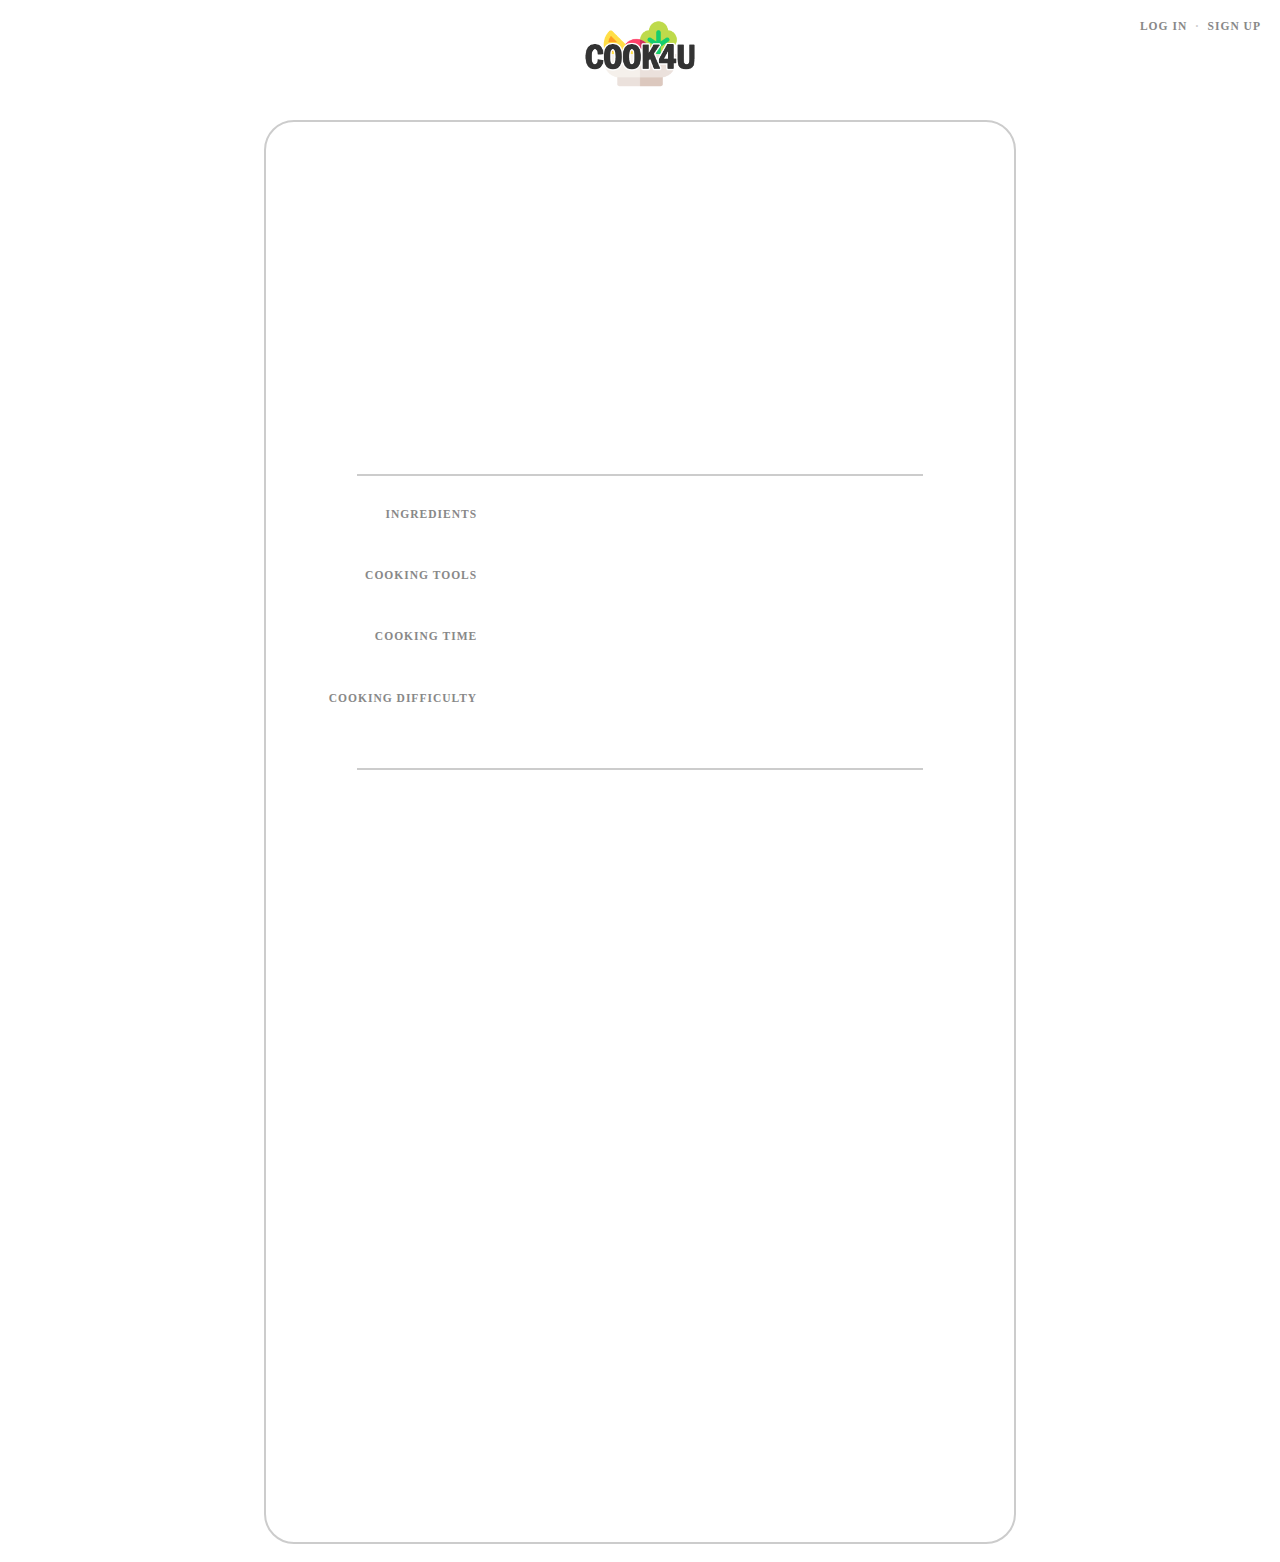
==== recipe.html @ 909a96b0 "update" ====
<!DOCTYPE html>
<html>
  <head>
    <title>COOK4U</title>
    <link rel="shortcut icon" type="image⁄x-icon" href="images/icon.png">
    <link rel="stylesheet"  type="text/css" href="css/stylesheet.css">
  </head>

  <body>
    <div class="left">
      &nbsp;
    </div>

    <div class="center">
      <p align="center"><a href="index.html"><img src="images/logo.png" onmouseover='this.src="images/logo_highlight.png"' onmouseout='this.src="images/logo.png"' width="15%"></a></p>
      <br>
      <div class="recipe-box">
        <div class="main-photo">
          <img id='recipeImage0' style="position: absolute; top: -60%" width="80%">
        </div>
        <input type='text' id='recipeName' class='recipe-bar'/>
        <div class="left2">
          <h3>Ingredients</h3>
          <h3>Cooking Tools</h3>
          <h3>Cooking Time</h3>
          <h3>Cooking Difficulty</h3>
        </div>
        <div class="center2">
          <input type='text' id='recipeMIngred' class="recipe-detail" style="margin: 31px 20px 0px;"/>
          <input type='text' id='recipeIngred' class="recipe-detail" style="margin: 0px 20px 2px; color: var(--color-gray);"/>
          <input type='text' id='recipeTool' class="recipe-detail"/>
          <input type='text' id='recipeTime' class="recipe-detail"/>
          <input type='text' id='recipeDiff' class="recipe-detail"/>
        </div>
        <input type='text' class='recipe-bar' style="height: 0px; margin: -150px 10% 20px;"/>
        <div class="photo">
          <img id='recipeImage1' width="40%">
          <img id='recipeImage2' width="40%">
        </div>
        <div class="photo">
          <img id='recipeImage3' width="40%">
          <img id='recipeImage4' width="40%">
        </div>
      </div>
      <br>
    </div>

    <div class="right">
      <p align="right"><a href="logIn.html">&nbsp; Log in &nbsp;</a>·<a href="signUp.html">&nbsp; Sign up &nbsp;</a>&nbsp;</p>
    </div>

    <script src="https://ajax.googleapis.com/ajax/libs/jquery/1.12.4/jquery.min.js"></script>
    <script type="text/javascript" src="js/recipe.js"></script>
  </body>
</html>
---- css/stylesheet.css ----
:root {
    --color-white: #fff;
    --color-black: #333;
    --color-gray: #888;
    --color-gray-disabled: #ccc;
    --color-orange: #ff9d21;
    --color-green: #beda4b;
    --font-size-default: .9vw;
    --font-size-small: .8vw;
  }
  
  .loading {
    width: 100%; height: 100%;
    position: fixed;
    top: 0px; left: 0px;
    background: var(--color-white);
    opacity: 80%;
  }

  h0 {
    position: fixed;
    top: 46%; left: 43%;
    color: var(--color-black);
    font-weight: 800;
    text-transform: uppercase;
    letter-spacing: 1px;
  }

  div.left {
    width: 15%;
    float: left;
  }

  div.left2 {
    width: 27%;
    float: left;
  }

  div.center {
    width: 70%;
    float: left;
  }

  div.center2 {
    width: 73%;
    float: left;
  }

  div.right {
    width: 15%;
    float: left;
  }

  div.col {
    float: left;
    margin: 10px 15px;
  }

  div.photo {
    text-align: center;
    float: left;
    margin: 10px auto;
  }

  div.main-photo {
    position: relative;
    height: 18%;
    left: 10%;
    margin: 20px 0px -20px;
    overflow: hidden;
  }

  div.search-box {
    width: 80%; height: 200px;
    margin: auto;
    border: 2px solid var(--color-gray-disabled);
    border-radius: 30px;
    padding: 10px 20px;
  }

  div.filter-box {
    width: 80%; height: 370px;
    margin: auto;
    border: 2px solid var(--color-gray-disabled);
    border-radius: 30px;
    padding: 10px 20px;
  }

  div.recipe-box {
    width: 80%; height: 1400px;
    margin: auto;
    border: 2px solid var(--color-gray-disabled);
    border-radius: 30px;
    padding: 10px 20px;
  }

  p {
    color: var(--color-gray-disabled);
    text-decoration: none;
    font-size: var(--font-size-default);
    font-weight: 900;
    text-transform: uppercase;
    letter-spacing: 1px;
  }

  a {
    color: var(--color-gray);
    text-decoration: none;
    font-size: var(--font-size-default);
    font-weight: 900;
    text-transform: uppercase;
    letter-spacing: 1px;
  }
  a:hover {
    color: var(--color-orange);
    cursor: pointer;
  }

  h1 {
    margin: 25px auto;
    line-height: 4;
    color: var(--color-orange);
    font-size: var(--font-size-default);
    font-weight: 800;
    text-transform: uppercase;
    letter-spacing: 1px;
    cursor: default;
  }

  h2 {
    margin: 28px auto;
    line-height: 4;
    color: var(--color-gray);
    font-size: var(--font-size-default);
    font-weight: 800;
    text-transform: uppercase;
    text-align: center;
    letter-spacing: 1px;
    cursor: default;
  }

  h3 {
    margin: 15px auto 0px;
    line-height: 4;
    color: var(--color-gray);
    font-size: var(--font-size-default);
    font-weight: 800;
    text-transform: uppercase;
    text-align: right;
    letter-spacing: 1px;
    cursor: default;
  }

  h4 {
    margin: -52px 23px 32px;
    color: var(--color-gray);
    font-size: var(--font-size-small);
    font-weight: 500;
    letter-spacing: 1px;
    cursor: default;
  }

  .search-bar {
    width: 90%; height: 40px;
    margin: 30px auto 5px;
    border: 2px solid var(--color-orange);
    border-radius: 10px;
    padding: 0px 20px;
    color: var(--color-gray);
    font-size: var(--font-size-default);
    font-weight: 800;
    text-transform: uppercase;
    letter-spacing: 1px;
    outline: none;
  }
  
  .search-bar::placeholder {
    color: var(--color-gray-disabled);
    font-size: var(--font-size-small);
    font-weight: 600;
    text-transform: none;
    letter-spacing: 0.5px;
  }

  .search {
    width: 120%; height: 40px;
    margin: 30px 10px;
    border: 2px solid var(--color-gray-orange);
    background-color: var(--color-orange);
    border-radius: 10px;
    color: var(--color-white);
    font-size: var(--font-size-default);
    font-weight: 600;
    text-transform: uppercase;
    letter-spacing: 1px;
  }
 
  .text-bar {
    width: 140%; height: 40px;
    margin: 20px -190px auto;
    border: 2px solid var(--color-gray-disabled);
    border-left-width: 0;
    border-right-width: 0;
    border-top-width: 0;
    border-bottom-width: 1;
    color: var(--color-orange);
    font-size: var(--font-size-default);
    font-weight: 800;
    text-transform: uppercase;
    text-align: center;
    letter-spacing: 1px;
    outline: none;
  }

  .recipe-bar {
    width: 80%; height: 40px;
    margin: 30px 10% 0px;
    border: 2px solid var(--color-gray-disabled);
    border-left-width: 0;
    border-right-width: 0;
    border-top-width: 0;
    border-bottom-width: 1;
    padding: 10px 0px;
    color: var(--color-orange);
    font-size: 2.5vw;
    font-weight: 800;
    text-transform: uppercase;
    text-align: center;
    letter-spacing: 1px;
    outline: none;
    cursor: default;
  }

  .recipe-detail {
    width: 90%; height: 20px;
    margin: 22px 20px 23px;
    border: 0px;
    color: var(--color-black);
    font-size: 1.1vw;
    font-weight: 800;
    text-transform: uppercase;
    letter-spacing: 1px;
    outline: none;
    cursor: default;
  }
  
  ul.tools li {
    display: inline;
  }
  ul.tools li label {
    display: inline-block;
    margin: 40px auto auto;
    border: 2px solid var(--color-gray-disabled);
    border-radius: 10px;
    padding: 8px 10px;
    color: var(--color-gray);
    font-size: var(--font-size-small);
    font-weight: 800;
    text-transform: uppercase;
    letter-spacing: 1px;
    cursor: pointer;
  }

  ul.tools li input[type="checkbox"]:checked + label {
    border: 2px solid var(--color-orange) ;
    background-color: var(--color-orange);
    color: var(--color-white);
    transition: all .2s ease-in-out;
  }

  ul.tools li input[type="checkbox"] {
    position: absolute;
    opacity: 0;
  }
  
  .progress-bar {
    display: flex;
    width: 90%; height: 30px;
    margin: 40px 5px 45px;
    list-style: none;
  }
  .progress-bar li {
    flex: 1.8;
    position: relative;
    color: var(--color-gray);
    font-size: var(--font-size-default);
    font-weight: 800;
    text-align: center;
    border-bottom: 2px solid var(--color-gray-disabled);
  }
  .progress-bar li:first-child,
  .progress-bar li:last-child {
    flex: 1;
  }
  .progress-bar li:first-child {
    text-align: left;
  }
  .progress-bar li:last-child {
    text-align: right;
  }
  .progress-bar li:before {
    content: "";
    display: block;
    width: 8px;
    height: 8px;
    background-color: var(--color-gray-disabled);
    border-radius: 50%;
    border: 2px solid var(--color-white);
    position: absolute;
    left: calc(50% - 6px);
    bottom: -7px;
    z-index: 3;
    transition: all .2s ease-in-out;
  }
  .progress-bar li:first-child:before {
    left: 0;
  }
  .progress-bar li:last-child:before {
    right: 0;
    left: auto;
  }
  
  .progress-bar .is-complete:not(:first-child):after,
  .progress-bar .is-active:not(:first-child):after,
  .progress-bar .is-complete-star:not(:first-child):after {
    content: "";
    display: block;
    width: 100%;
    position: absolute;
    bottom: -2px;
    left: -50%;
    z-index: 2;
    border-bottom: 2px solid var(--color-orange);
  }
  
  .progress-bar li:last-child span {
    width: 120%;
    display: inline-block;
  }

  .progress-bar .is-complete:last-child:after,
  .progress-bar .is-active:last-child:after,
  .progress-bar .is-complete-star:last-child:after {
    width: 200%;
    left: -100%;
  }
  
  .progress-bar .is-complete:before,
  .progress-bar .is-complete-star:before {
    background-color: var(--color-orange);
  }
  
  .progress-bar .is-active:before,
  .progress-bar li:hover:before {
    background-color: var(--color-white);
    border-color: var(--color-orange);
  }
  
  .progress-bar li:hover:before {
    transform: scale(1.5);
  }

  .progress-bar li.is-active span,
  .progress-bar li.is-complete-star span {
    color: var(--color-orange);
  }
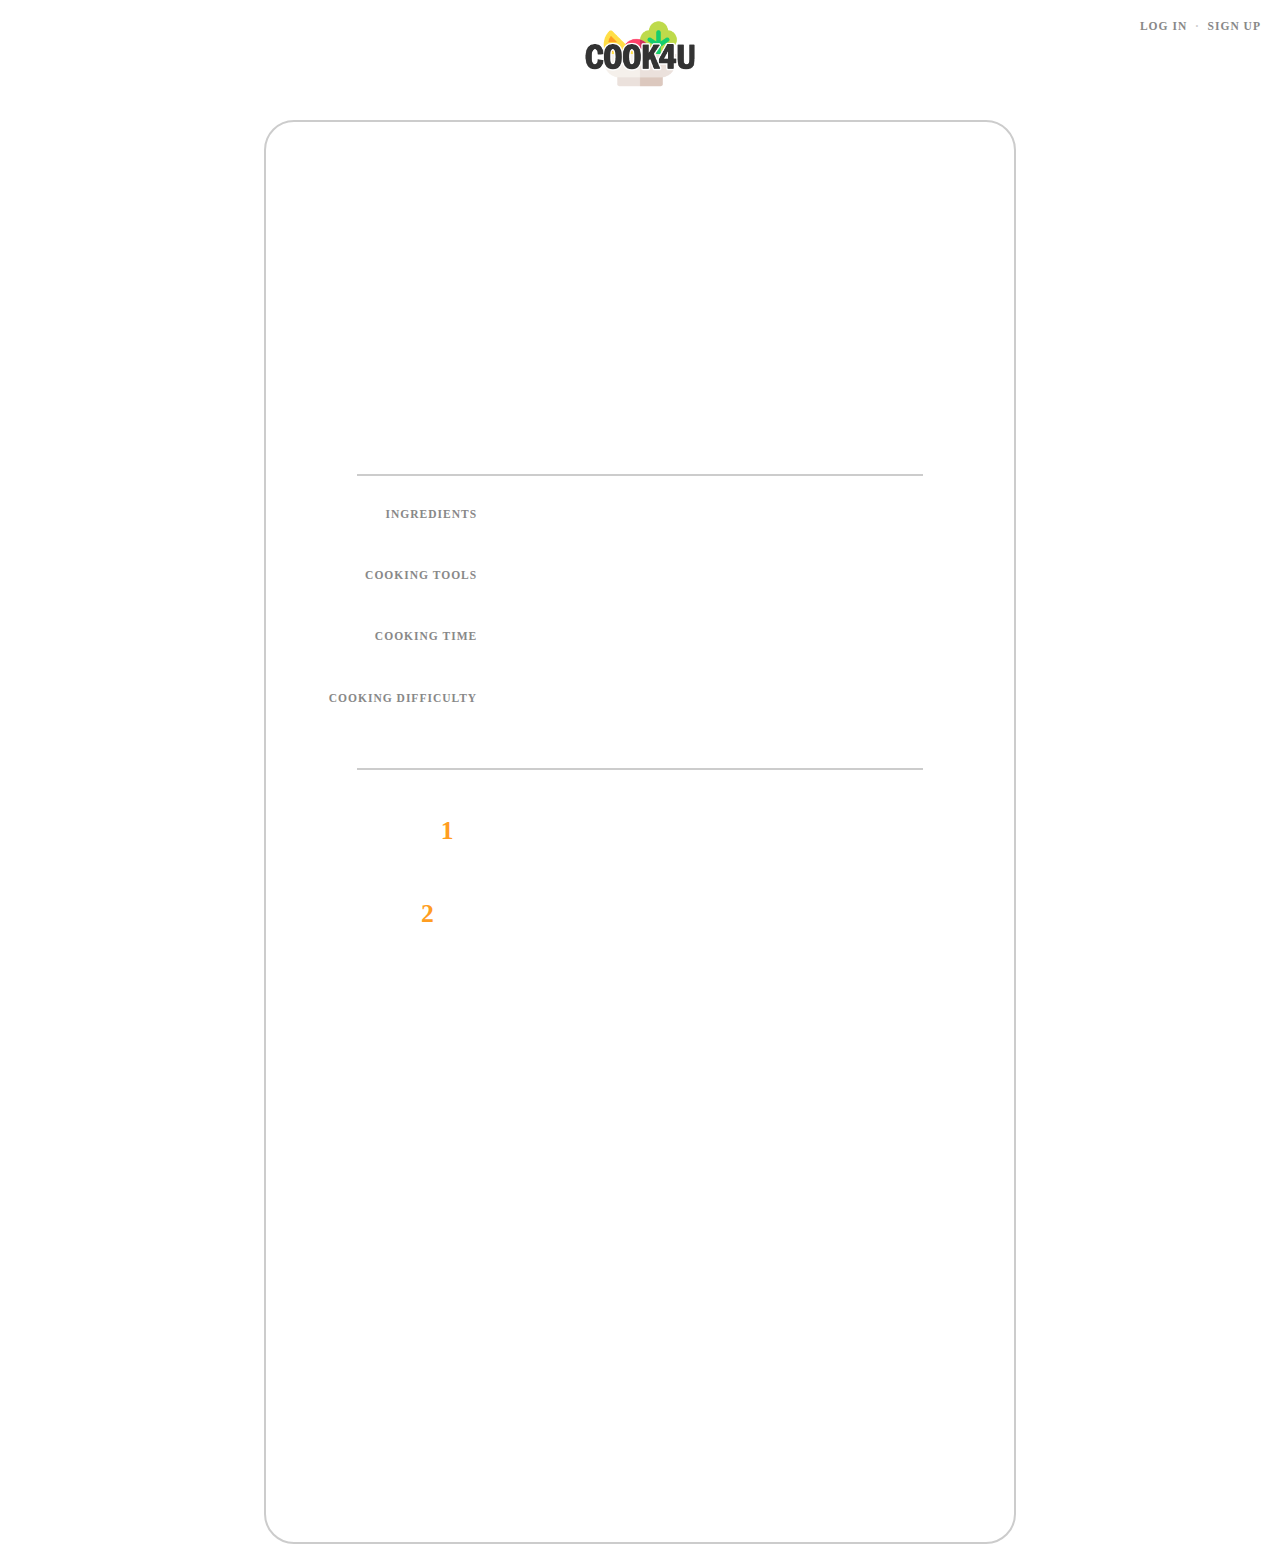
==== commit 0dad7802: "update" ====
--- a/recipe.html
+++ b/recipe.html
@@ -18,7 +18,7 @@
         <div class="main-photo">
           <img id='recipeImage0' style="position: absolute; top: -60%" width="80%">
         </div>
-        <input type='text' id='recipeName' class='recipe-bar'/>
+        <input type='text' id='recipeName' class='recipe-bar' readonly/>
         <div class="left2">
           <h3>Ingredients</h3>
           <h3>Cooking Tools</h3>
@@ -26,20 +26,31 @@
           <h3>Cooking Difficulty</h3>
         </div>
         <div class="center2">
-          <input type='text' id='recipeMIngred' class="recipe-detail" style="margin: 31px 20px 0px;"/>
-          <input type='text' id='recipeIngred' class="recipe-detail" style="margin: 0px 20px 2px; color: var(--color-gray);"/>
-          <input type='text' id='recipeTool' class="recipe-detail"/>
-          <input type='text' id='recipeTime' class="recipe-detail"/>
-          <input type='text' id='recipeDiff' class="recipe-detail"/>
+          <input type='text' id='recipeMIngred' class="recipe-detail" style="margin: 31px 20px 0px;" readonly/>
+          <input type='text' id='recipeIngred' class="recipe-detail" style="margin: 0px 20px 2px; color: var(--color-gray);" readonly/>
+          <input type='text' id='recipeTool' class="recipe-detail" readonly/>
+          <input type='text' id='recipeTime' class="recipe-detail" readonly/>
+          <input type='text' id='recipeDiff' class="recipe-detail" readonly/>
         </div>
         <input type='text' class='recipe-bar' style="height: 0px; margin: -150px 10% 20px;"/>
         <div class="photo">
           <img id='recipeImage1' width="40%">
-          <img id='recipeImage2' width="40%">
+          <img id='recipeImage2' style="margin-left: 10px;" width="40%">
+          <br>
+          <div class="photo" style="margin: auto 5%;">
+            <div class="col2" style="margin-right: -5%;">
+              <h1 style="display:inline; margin: 0px 0px; line-height: 1; font-size: 2vw; letter-spacing: 0px">1</h1>
+              <textarea id='recipeDescrip0' class="recipe-descrip" readonly></textarea>
+            </div>
+            <div class="col2" style="margin-left: -5%;">
+              <h1 style="display:inline; margin: 0px 0px; line-height: 1; font-size: 2vw; letter-spacing: 0px;">2</h1>
+              <textarea id='recipeDescrip1' class="recipe-descrip" readonly></textarea>
+            </div>
+          </div>
         </div>
         <div class="photo">
           <img id='recipeImage3' width="40%">
-          <img id='recipeImage4' width="40%">
+          <img id='recipeImage4' style="margin-left: 10px;" width="40%">
         </div>
       </div>
       <br>
--- a/css/stylesheet.css
+++ b/css/stylesheet.css
@@ -56,6 +56,11 @@
     margin: 10px 15px;
   }
 
+  div.col2 {
+    width: 70%;
+    float: left;
+  }
+
   div.photo {
     text-align: center;
     float: left;
@@ -242,6 +247,20 @@
     letter-spacing: 1px;
     outline: none;
     cursor: default;
+  }
+
+  .recipe-descrip {
+    width: 100%; height: 50px;
+    margin: 0 px;
+    border: 0px;
+    color: var(--color-black);
+    font-size: 1.2vw;
+    font-weight: 700;
+    text-align: center;
+    letter-spacing: 0px;
+    outline: none;
+    cursor: default;
+    resize: none;
   }
   
   ul.tools li {
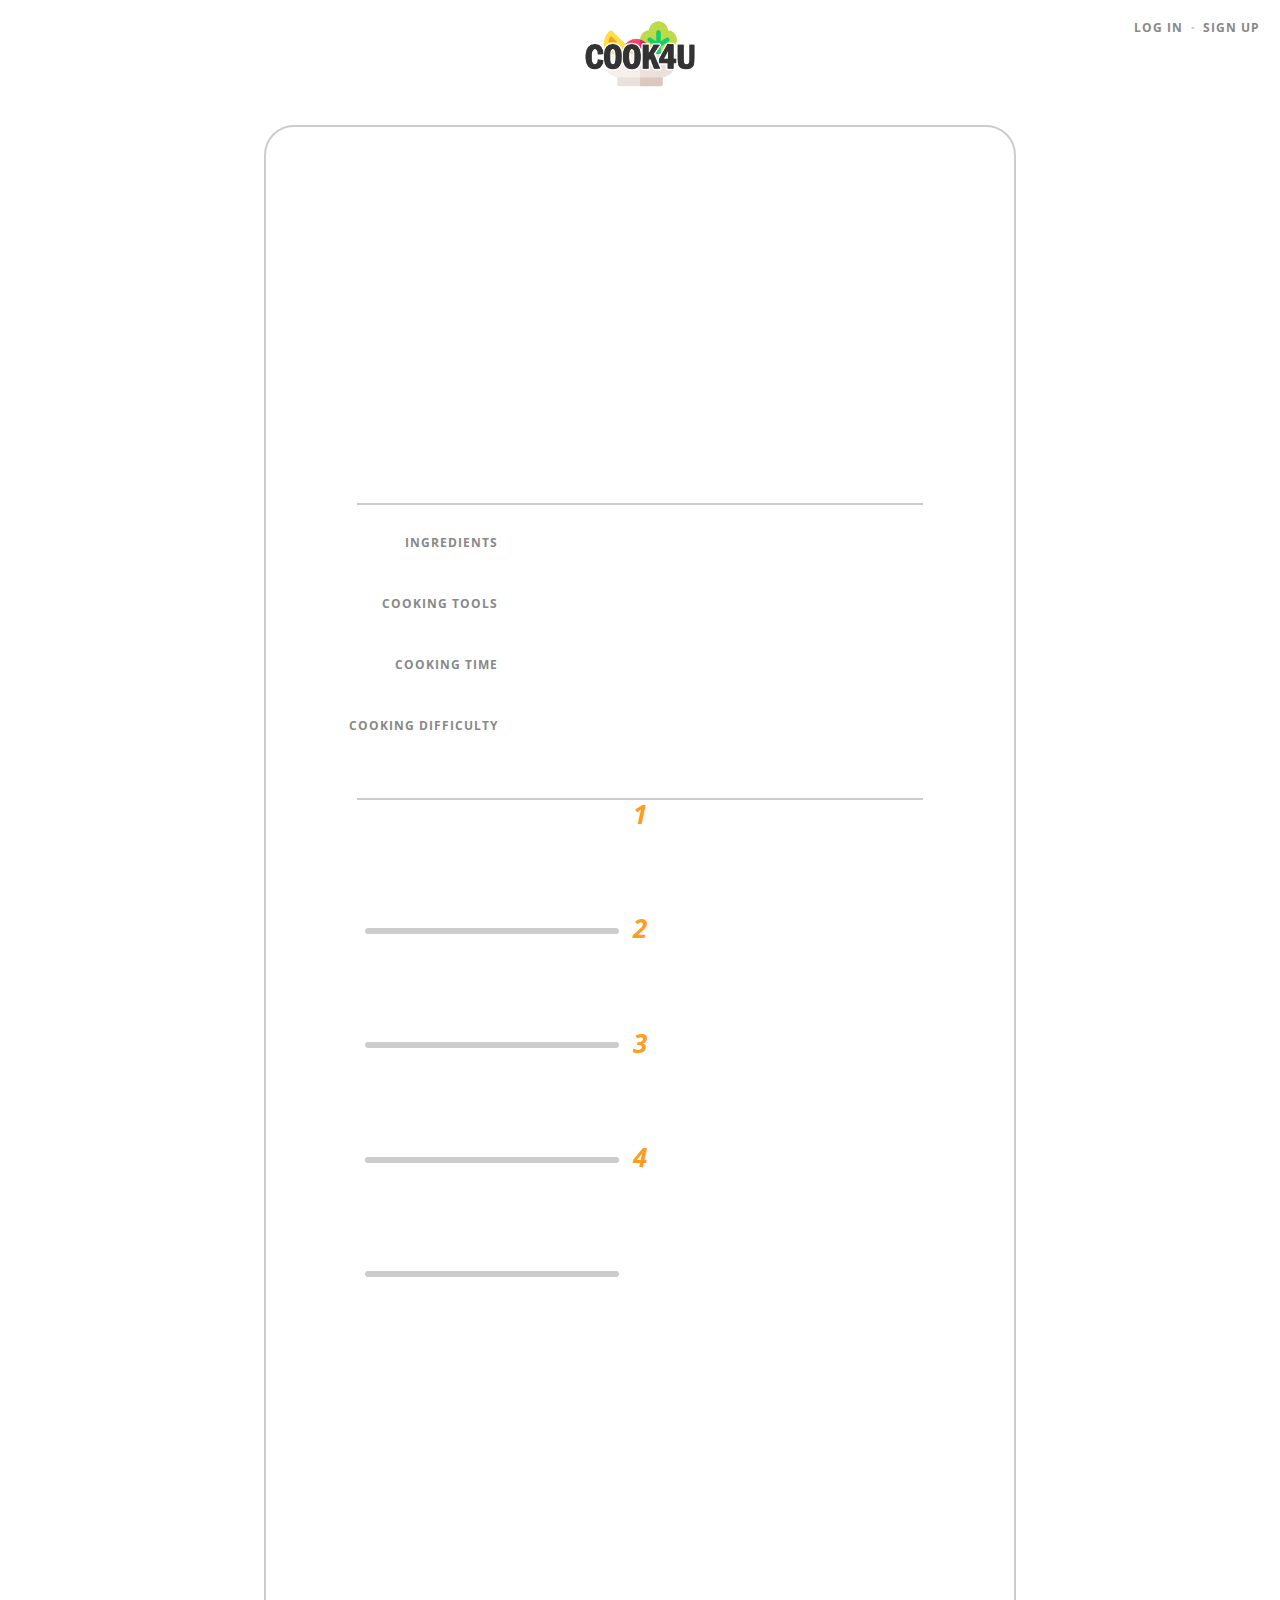
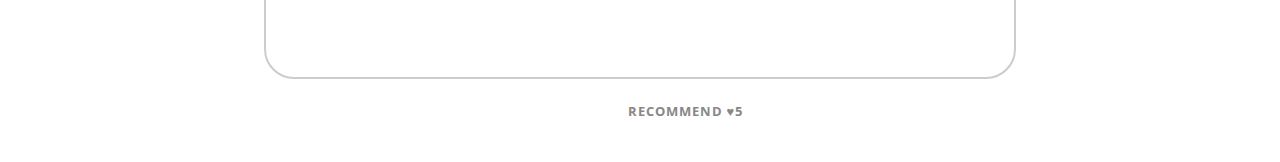
==== commit ba0e0e9d: "update" ====
--- a/recipe.html
+++ b/recipe.html
@@ -16,7 +16,7 @@
       <br>
       <div class="recipe-box">
         <div class="main-photo">
-          <img id='recipeImage0' style="position: absolute; top: -60%" width="80%">
+          <img id='recipeImage0' style="position: absolute; top: -40%" width="80%">
         </div>
         <input type='text' id='recipeName' class='recipe-bar' readonly/>
         <div class="left2">
@@ -34,26 +34,22 @@
         </div>
         <input type='text' class='recipe-bar' style="height: 0px; margin: -150px 10% 20px;"/>
         <div class="photo">
-          <img id='recipeImage1' width="40%">
-          <img id='recipeImage2' style="margin-left: 10px;" width="40%">
-          <br>
-          <div class="photo" style="margin: auto 5%;">
-            <div class="col2" style="margin-right: -5%;">
-              <h1 style="display:inline; margin: 0px 0px; line-height: 1; font-size: 2vw; letter-spacing: 0px">1</h1>
-              <textarea id='recipeDescrip0' class="recipe-descrip" readonly></textarea>
-            </div>
-            <div class="col2" style="margin-left: -5%;">
-              <h1 style="display:inline; margin: 0px 0px; line-height: 1; font-size: 2vw; letter-spacing: 0px;">2</h1>
-              <textarea id='recipeDescrip1' class="recipe-descrip" readonly></textarea>
-            </div>
-          </div>
-        </div>
-        <div class="photo">
-          <img id='recipeImage3' width="40%">
-          <img id='recipeImage4' style="margin-left: 10px;" width="40%">
+          <img id='recipeImage1' style="position: relative; left: 20px; border: 3px solid var(--color-gray-disabled); border-radius: 15px;" width="35%">
+          <h1 style="display: inline; position: relative; left: 30px; bottom: 110px; line-height: 1.5; font-size: 2vw; font-style: oblique;">1</h1>
+          <textarea id='recipeDescrip0' class="recipe-descrip" readonly></textarea>
+          <img id='recipeImage2' style="position: relative; left: 20px; border: 3px solid var(--color-gray-disabled); border-radius: 15px;" width="35%">
+          <h1 style="display: inline; position: relative; left: 30px; bottom: 110px; line-height: 1.5; font-size: 2vw; font-style: oblique;">2</h1>
+          <textarea id='recipeDescrip1' class="recipe-descrip" readonly></textarea>
+          <img id='recipeImage3' style="position: relative; left: 20px; border: 3px solid var(--color-gray-disabled); border-radius: 15px;" width="35%">
+          <h1 style="display: inline; position: relative; left: 30px; bottom: 110px; line-height: 1.5; font-size: 2vw; font-style: oblique;">3</h1>
+          <textarea id='recipeDescrip2' class="recipe-descrip" readonly></textarea>
+          <img id='recipeImage4' style="position: relative; left: 20px; border: 3px solid var(--color-gray-disabled); border-radius: 15px;" width="35%">
+          <h1 style="display: inline; position: relative; left: 30px; bottom: 110px; line-height: 1.5; font-size: 2vw; font-style: oblique;">4</h1>
+          <textarea id='recipeDescrip3' class="recipe-descrip" readonly></textarea>
         </div>
       </div>
-      <br>
+      <a id='num' onClick="setHeart(document.getElementById('num').innerHTML)" style="position: relative; left: 430px; top: 20px; font-size: 1vw;">Recommend ♥5</a>
+      <h3><br></h3>
     </div>
 
     <div class="right">
--- a/css/stylesheet.css
+++ b/css/stylesheet.css
@@ -1,3 +1,5 @@
+@import url('https://fonts.googleapis.com/css2?family=Open+Sans:ital,wght@0,600;0,700;0,800;1,400;1,800&display=swap');
+
 :root {
     --color-white: #fff;
     --color-black: #333;
@@ -8,7 +10,11 @@
     --font-size-default: .9vw;
     --font-size-small: .8vw;
   }
-  
+
+  input, div, textarea {
+    font-family: 'Open Sans', sans-serif;
+  }
+
   .loading {
     width: 100%; height: 100%;
     position: fixed;
@@ -32,7 +38,7 @@
   }
 
   div.left2 {
-    width: 27%;
+    width: 30%;
     float: left;
   }
 
@@ -42,7 +48,7 @@
   }
 
   div.center2 {
-    width: 73%;
+    width: 70%;
     float: left;
   }
 
@@ -53,12 +59,7 @@
 
   div.col {
     float: left;
-    margin: 10px 15px;
-  }
-
-  div.col2 {
-    width: 70%;
-    float: left;
+    margin: 10px 5px 10px 30px;
   }
 
   div.photo {
@@ -92,7 +93,7 @@
   }
 
   div.recipe-box {
-    width: 80%; height: 1400px;
+    width: 80%; height: 1530px;
     margin: auto;
     border: 2px solid var(--color-gray-disabled);
     border-radius: 30px;
@@ -103,7 +104,7 @@
     color: var(--color-gray-disabled);
     text-decoration: none;
     font-size: var(--font-size-default);
-    font-weight: 900;
+    font-weight: 800;
     text-transform: uppercase;
     letter-spacing: 1px;
   }
@@ -112,7 +113,7 @@
     color: var(--color-gray);
     text-decoration: none;
     font-size: var(--font-size-default);
-    font-weight: 900;
+    font-weight: 700;
     text-transform: uppercase;
     letter-spacing: 1px;
   }
@@ -126,7 +127,7 @@
     line-height: 4;
     color: var(--color-orange);
     font-size: var(--font-size-default);
-    font-weight: 800;
+    font-weight: 700;
     text-transform: uppercase;
     letter-spacing: 1px;
     cursor: default;
@@ -137,7 +138,7 @@
     line-height: 4;
     color: var(--color-gray);
     font-size: var(--font-size-default);
-    font-weight: 800;
+    font-weight: 700;
     text-transform: uppercase;
     text-align: center;
     letter-spacing: 1px;
@@ -149,7 +150,7 @@
     line-height: 4;
     color: var(--color-gray);
     font-size: var(--font-size-default);
-    font-weight: 800;
+    font-weight: 700;
     text-transform: uppercase;
     text-align: right;
     letter-spacing: 1px;
@@ -157,10 +158,11 @@
   }
 
   h4 {
-    margin: -52px 23px 32px;
+    margin: -50px 30px 30px;
     color: var(--color-gray);
     font-size: var(--font-size-small);
-    font-weight: 500;
+    font-weight: 400;
+    font-style: oblique;
     letter-spacing: 1px;
     cursor: default;
   }
@@ -209,7 +211,7 @@
     border-top-width: 0;
     border-bottom-width: 1;
     color: var(--color-orange);
-    font-size: var(--font-size-default);
+    font-size: 1.2vw;
     font-weight: 800;
     text-transform: uppercase;
     text-align: center;
@@ -241,24 +243,21 @@
     margin: 22px 20px 23px;
     border: 0px;
     color: var(--color-black);
-    font-size: 1.1vw;
-    font-weight: 800;
-    text-transform: uppercase;
-    letter-spacing: 1px;
-    outline: none;
+    font-size: 1.2vw;
+    font-weight: 800;
+    text-transform: uppercase;
+    letter-spacing: 1px;
     cursor: default;
   }
 
   .recipe-descrip {
-    width: 100%; height: 50px;
-    margin: 0 px;
+    width: 43%; height: 100px;
+    margin-left: 5px;
     border: 0px;
     color: var(--color-black);
     font-size: 1.2vw;
-    font-weight: 700;
-    text-align: center;
-    letter-spacing: 0px;
-    outline: none;
+    font-weight: 800;
+    font-style: oblique;
     cursor: default;
     resize: none;
   }
@@ -274,7 +273,7 @@
     padding: 8px 10px;
     color: var(--color-gray);
     font-size: var(--font-size-small);
-    font-weight: 800;
+    font-weight: 700;
     text-transform: uppercase;
     letter-spacing: 1px;
     cursor: pointer;
@@ -303,7 +302,7 @@
     position: relative;
     color: var(--color-gray);
     font-size: var(--font-size-default);
-    font-weight: 800;
+    font-weight: 700;
     text-align: center;
     border-bottom: 2px solid var(--color-gray-disabled);
   }
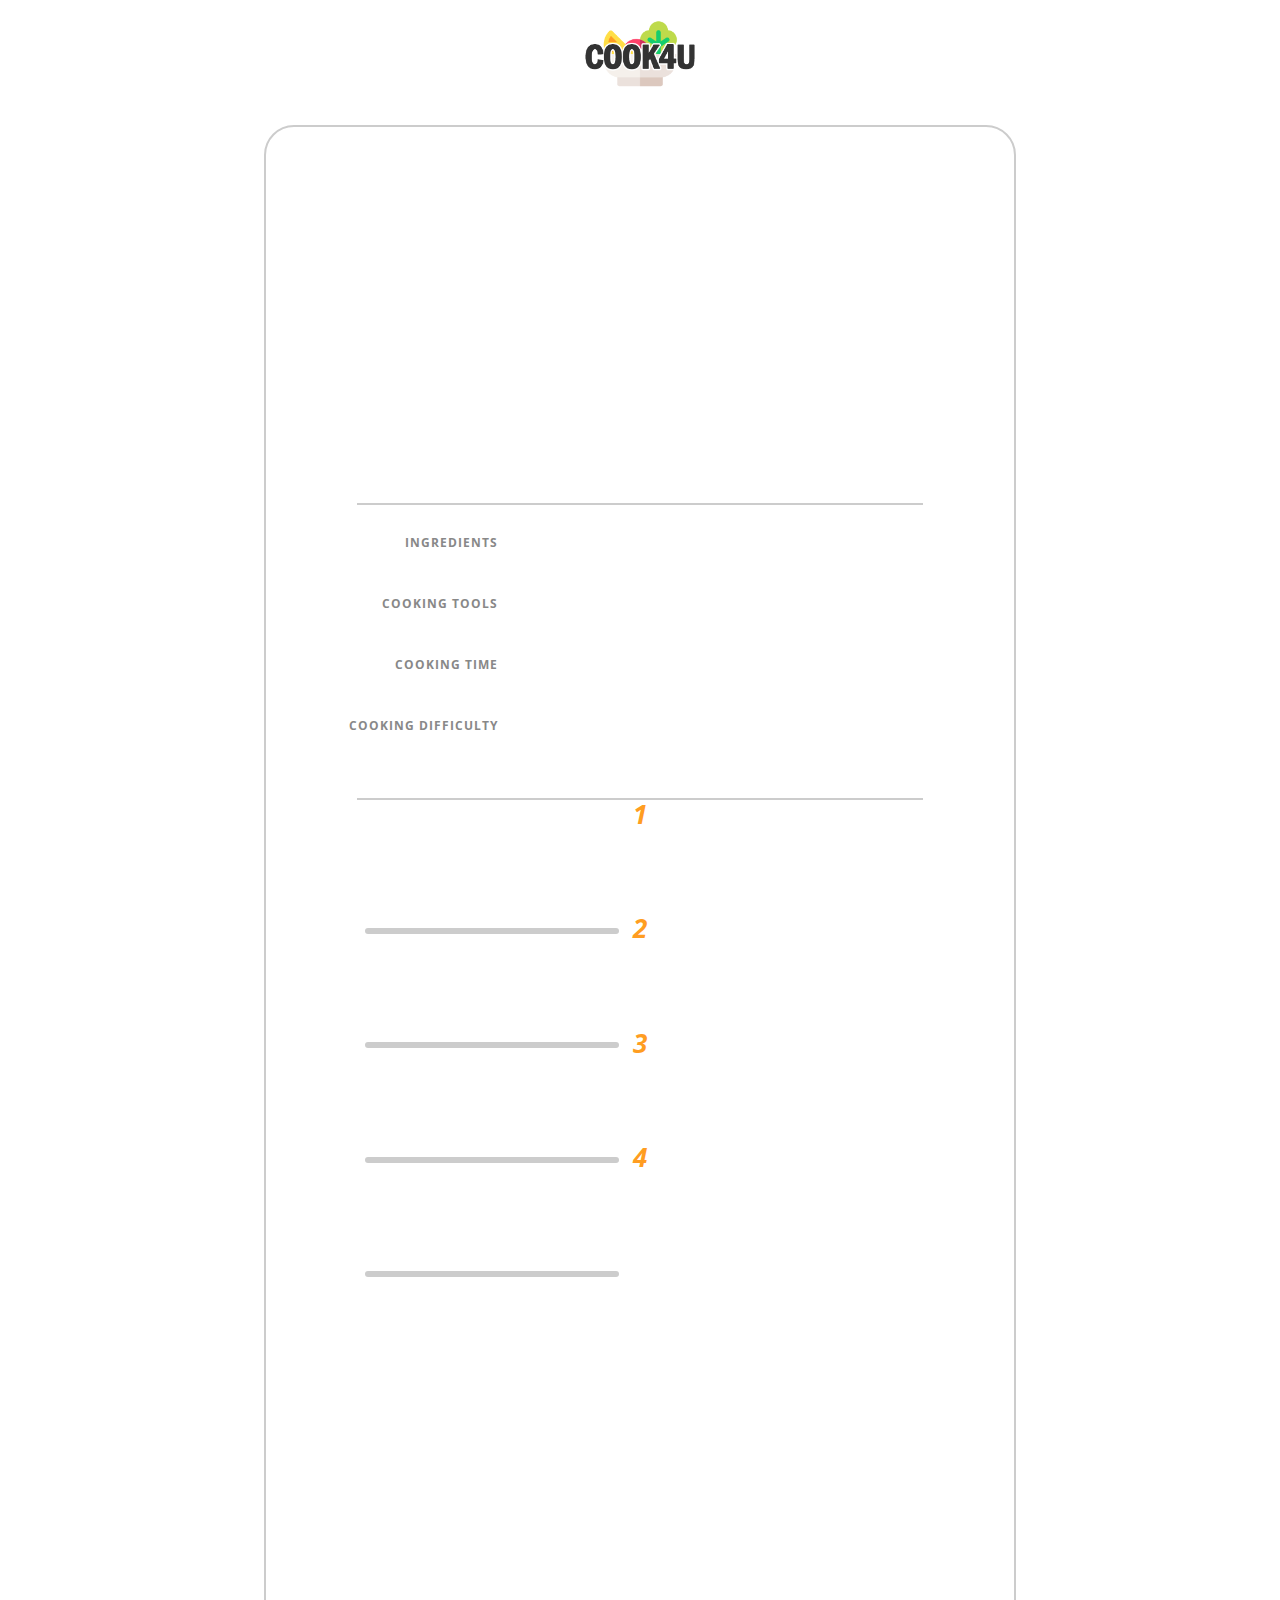
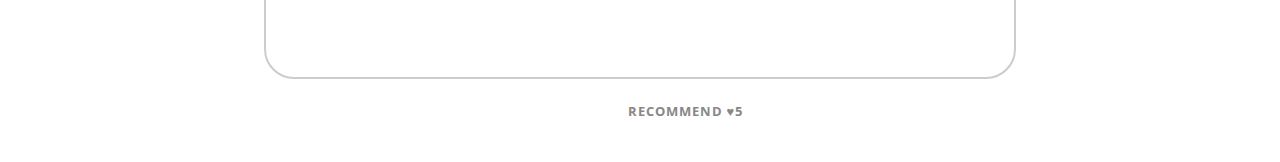
==== commit b513ced5: "update" ====
--- a/recipe.html
+++ b/recipe.html
@@ -51,11 +51,7 @@
       <a id='num' onClick="setHeart(document.getElementById('num').innerHTML)" style="position: relative; left: 430px; top: 20px; font-size: 1vw;">Recommend ♥5</a>
       <h3><br></h3>
     </div>
-
-    <div class="right">
-      <p align="right"><a href="logIn.html">&nbsp; Log in &nbsp;</a>·<a href="signUp.html">&nbsp; Sign up &nbsp;</a>&nbsp;</p>
-    </div>
-
+    
     <script src="https://ajax.googleapis.com/ajax/libs/jquery/1.12.4/jquery.min.js"></script>
     <script type="text/javascript" src="js/recipe.js"></script>
   </body>
--- a/css/stylesheet.css
+++ b/css/stylesheet.css
@@ -49,11 +49,6 @@
 
   div.center2 {
     width: 70%;
-    float: left;
-  }
-
-  div.right {
-    width: 15%;
     float: left;
   }
 
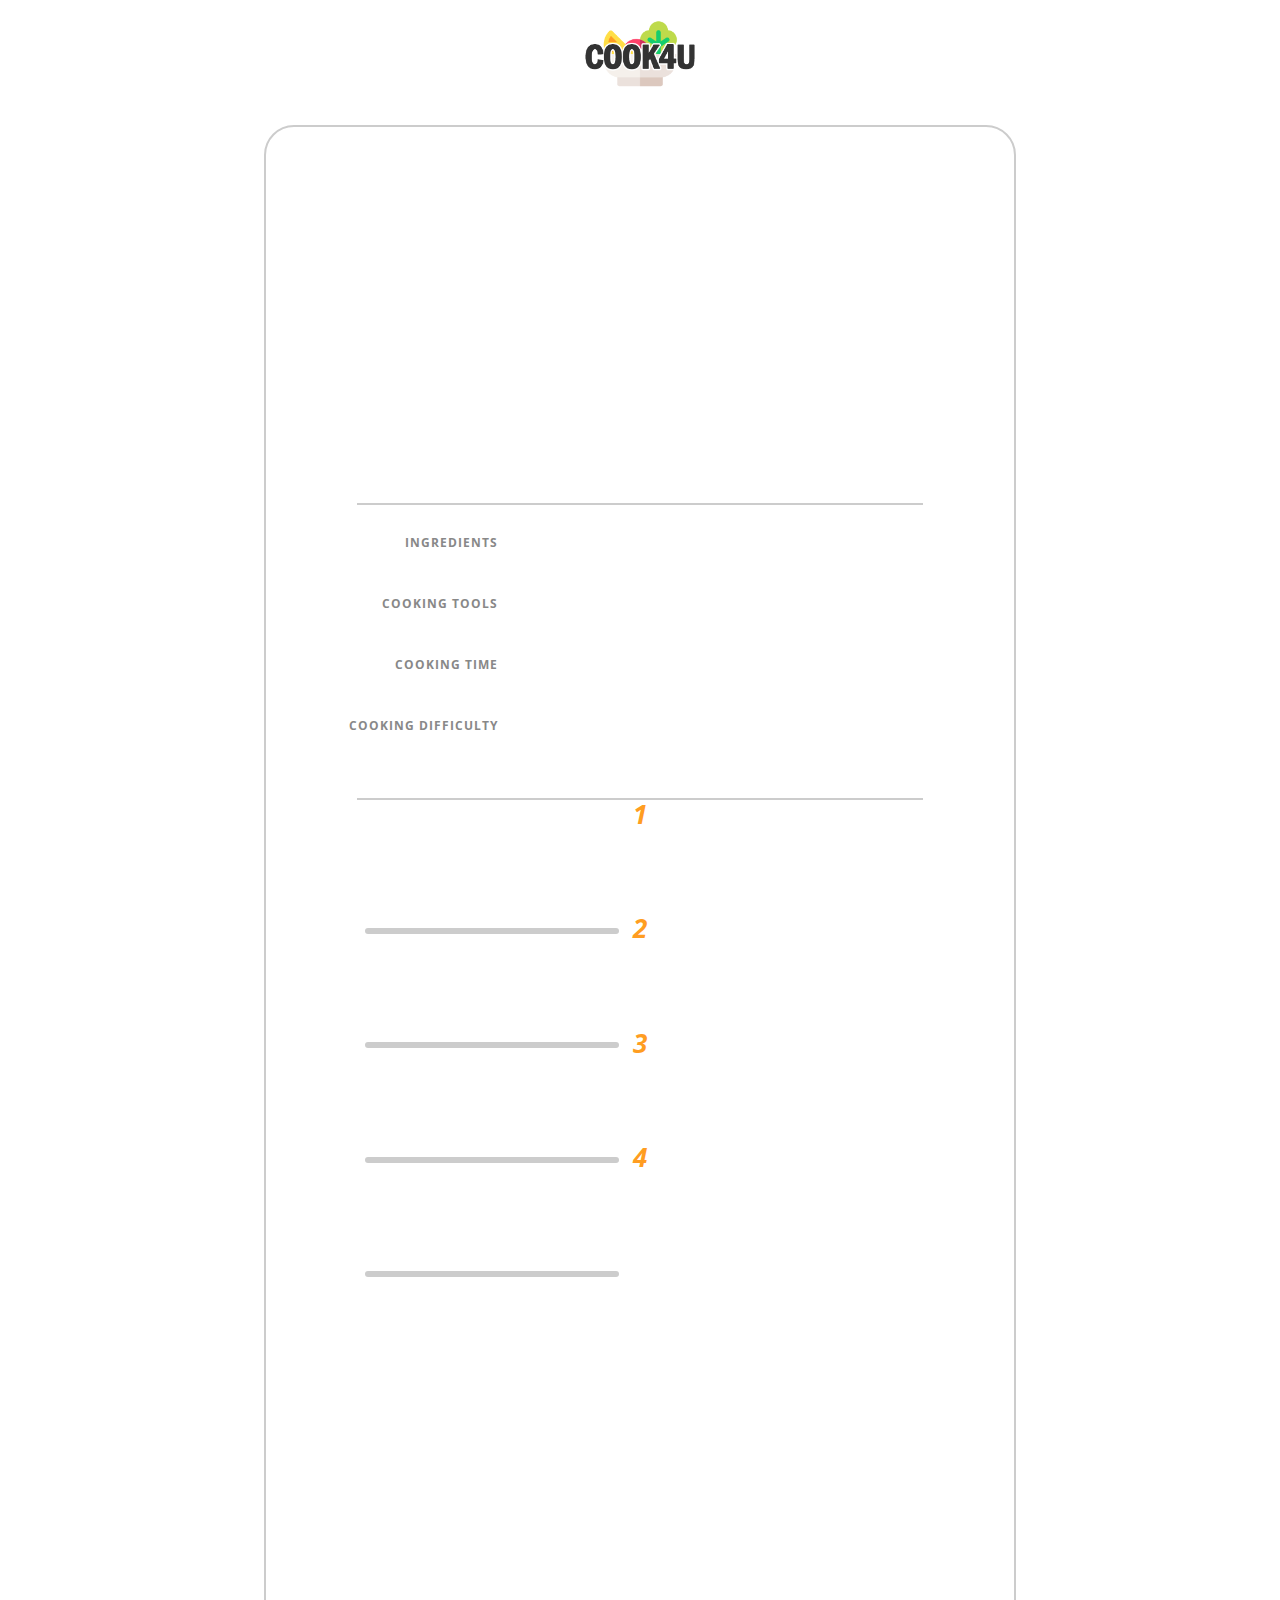
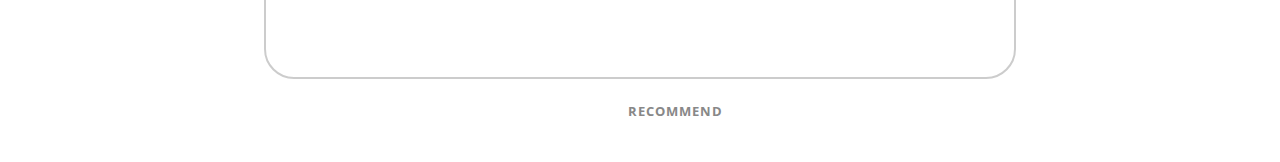
==== commit d0c7b894: "update" ====
--- a/recipe.html
+++ b/recipe.html
@@ -48,11 +48,10 @@
           <textarea id='recipeDescrip3' class="recipe-descrip" readonly></textarea>
         </div>
       </div>
-      <a id='num' onClick="setHeart(document.getElementById('num').innerHTML)" style="position: relative; left: 430px; top: 20px; font-size: 1vw;">Recommend ♥5</a>
+      <a id='num' onClick="changeHeart(document.getElementById('num').innerHTML)" style="position: relative; left: 430px; top: 20px; font-size: 1vw;">Recommend</a>
       <h3><br></h3>
     </div>
-    
-    <script src="https://ajax.googleapis.com/ajax/libs/jquery/1.12.4/jquery.min.js"></script>
+
     <script type="text/javascript" src="js/recipe.js"></script>
   </body>
 </html>
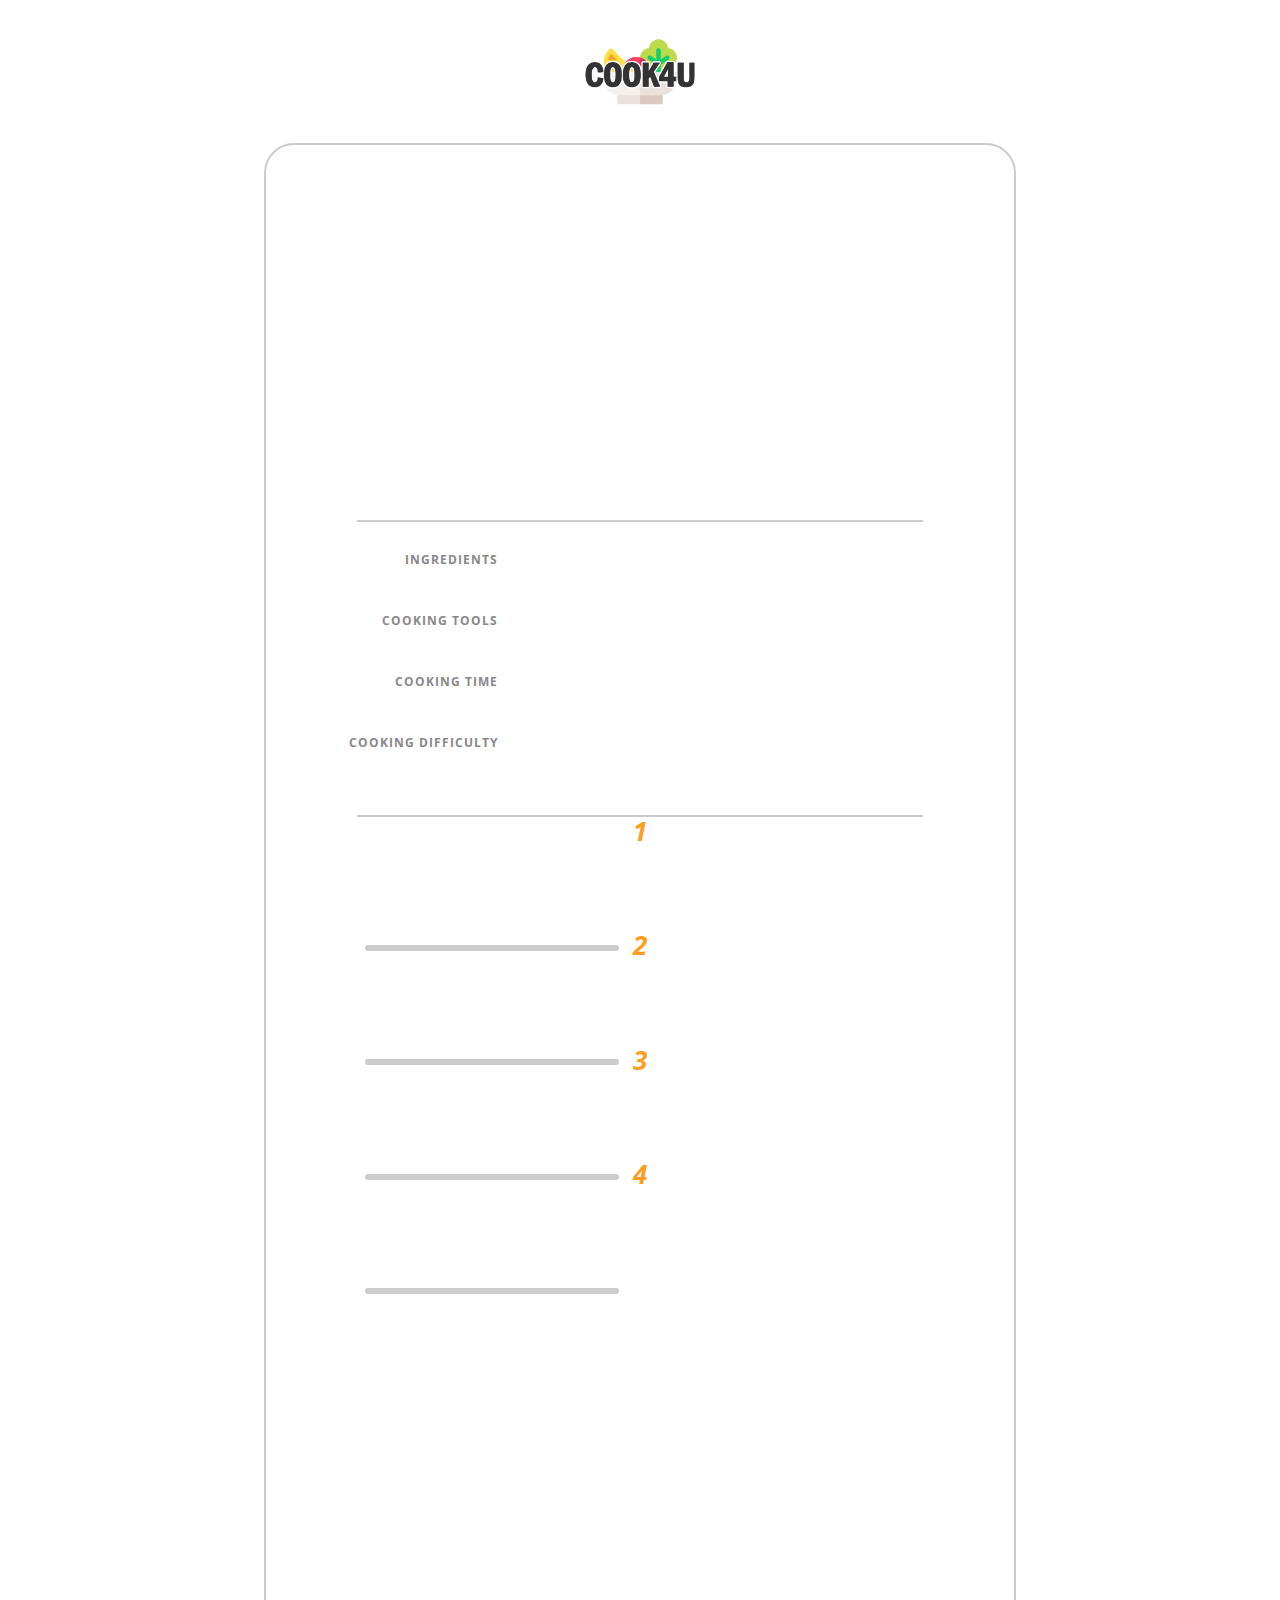
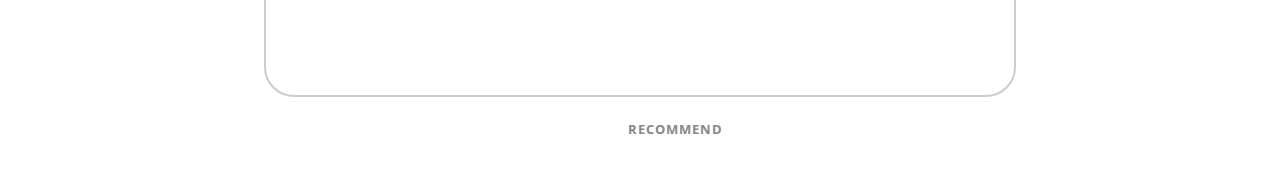
==== commit 131b009c: "update" ====
--- a/recipe.html
+++ b/recipe.html
@@ -12,7 +12,7 @@
     </div>
 
     <div class="center">
-      <p align="center"><a href="index.html"><img src="images/logo.png" onmouseover='this.src="images/logo_highlight.png"' onmouseout='this.src="images/logo.png"' width="15%"></a></p>
+      <p style="margin-top: 30px;"><a href="index.html"><img src="images/logo.png" onmouseover='this.src="images/logo_highlight.png"' onmouseout='this.src="images/logo.png"' width="15%"></a></p>
       <br>
       <div class="recipe-box">
         <div class="main-photo">
--- a/css/stylesheet.css
+++ b/css/stylesheet.css
@@ -96,11 +96,13 @@
   }
 
   p {
+    margin-top: 30%;
     color: var(--color-gray-disabled);
     text-decoration: none;
-    font-size: var(--font-size-default);
-    font-weight: 800;
-    text-transform: uppercase;
+    text-align: center;
+    font-size: var(--font-size-small);
+    font-weight: 400;
+    font-style: oblique;
     letter-spacing: 1px;
   }
 
